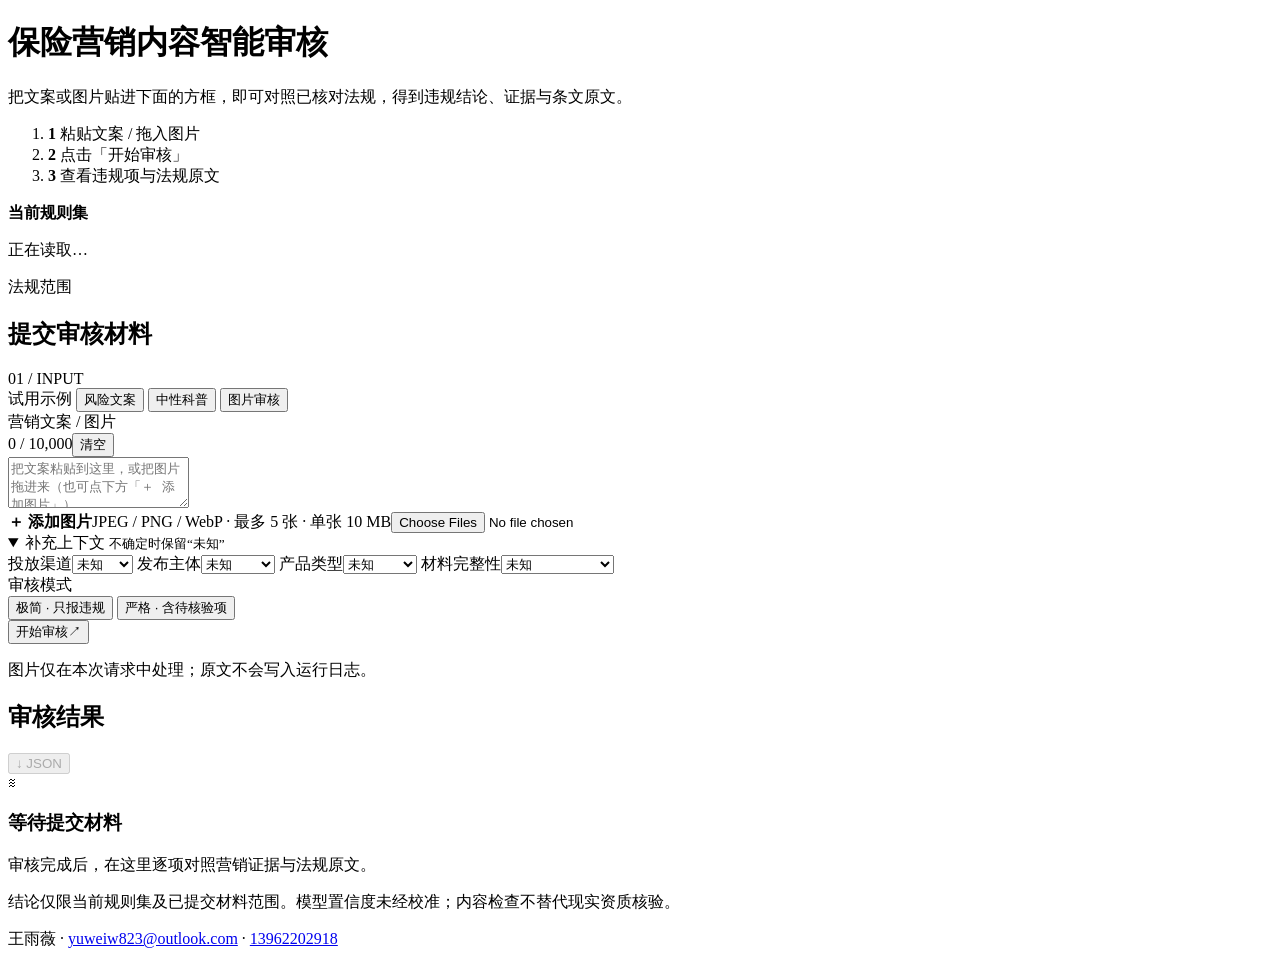
==== src/insurance_audit/static/index.html @ 46deb929 "Add contact details to the home page footer The page gave no way to reach the author. The footer now" ====
<!doctype html>
<html lang="zh-CN">

<head>
    <meta charset="UTF-8">
    <meta name="viewport" content="width=device-width, initial-scale=1">
    <title>保宣 · 营销内容审核</title>
    <link rel="stylesheet" href="/static/styles.css">
    <script src="/static/app.js" defer></script>
</head>

<body>
    <main>
        <div class="intro">
            <div>
                <h1>保险营销内容智能审核</h1>
                <p class="lead">把文案或图片贴进下面的方框，即可对照已核对法规，得到违规结论、证据与条文原文。</p>
                <ol class="steps">
                    <li><b>1</b> 粘贴文案 / 拖入图片</li>
                    <li><b>2</b> 点击「开始审核」</li>
                    <li><b>3</b> 查看违规项与法规原文</li>
                </ol>
            </div>
            <aside>
                <div class="aside-col"><span class="status-dot"></span>
                    <b>当前规则集</b>
                    <p id="ruleset">正在读取…</p>
                    <small id="scope"></small>
                </div>
                <div class="aside-col scope-list">
                    <span class="scope-title">法规范围</span>
                    <ul id="documents"></ul>
                </div>
            </aside>
        </div>
        <div id="notice" role="status" hidden></div>
        <div class="workspace">
            <section class="panel input-panel">
                <div class="section-title">
                    <h2>提交审核材料</h2><span>01 / INPUT</span>
                </div>
                <div class="examples"><span>试用示例</span>
                    <button data-example="violation">风险文案</button>
                    <button data-example="education">中性科普</button>
                    <button data-example="multi">图片审核</button>
                </div>
                <div class="composer">
                    <div class="composer-label"><label for="text">营销文案 / 图片</label>
                        <div class="composer-actions"><span id="counter">0 / 10,000</span><button type="button" id="clear"
                                class="clear-input">清空</button></div>
                    </div><textarea id="text" rows="3"
                        placeholder="把文案粘贴到这里，或把图片拖进来（也可点下方「＋ 添加图片」）…"></textarea>
                    <div id="previews" class="previews"></div>
                    <div class="composer-bar"><label for="images" class="attach"><strong>＋ 添加图片</strong><span>JPEG / PNG
                                / WebP · 最多 5 张 · 单张 10 MB</span></label><input id="images" type="file"
                            accept="image/jpeg,image/png,image/webp" multiple></div>
                </div>
                <details class="context" open>
                    <summary>补充上下文 <small>不确定时保留“未知”</small></summary>
                    <div class="fields">
                        <label>投放渠道<select id="channel">
                                <option value="unknown">未知</option>
                                <option value="internet">互联网</option>
                                <option value="offline">线下</option>
                            </select></label>
                        <label>发布主体<select id="publisher_type">
                                <option value="unknown">未知</option>
                                <option value="insurance_institution">保险机构</option>
                                <option value="insurance_intermediary">保险中介</option>
                                <option value="marketing_personnel">营销人员</option>
                                <option value="other">其他</option>
                            </select></label>
                        <label>产品类型<select id="product_type">
                                <option value="unknown">未知</option>
                                <option value="insurance">保险产品</option>
                                <option value="life_insurance">人身保险</option>
                                <option value="property_insurance">财产保险</option>
                                <option value="other">其他</option>
                            </select></label>
                        <label>材料完整性<select id="material_completeness">
                                <option value="unknown">未知</option>
                                <option value="complete">已提供完整材料</option>
                                <option value="partial">局部截取</option>
                            </select></label>
                    </div>
                </details>
                <div class="depth-row">
                    <div class="depth-control"><label class="depth-label" for="depth">审核模式</label>
                        <div class="toggle" role="radiogroup" aria-label="审核模式">
                            <button type="button" class="toggle-option is-active" data-depth="concise" role="radio"
                                aria-checked="true">极简 · 只报违规</button>
                            <button type="button" class="toggle-option" data-depth="strict" role="radio"
                                aria-checked="false">严格 · 含待核验项</button>
                        </div>
                    </div>
                    <input id="depth" type="hidden" value="concise">
                    <div id="button-group">
                        <button id="submit" class="primary">开始审核<span>↗</span></button>
                        <button id="cancel" hidden>取消</button>
                    </div>
                </div>
                <p class="privacy">图片仅在本次请求中处理；原文不会写入运行日志。</p>
            </section>
            <section class="panel output-panel" aria-live="polite">
                <div class="section-title">
                    <h2>审核结果</h2><button id="download" disabled>↓ JSON</button>
                </div>
                <div id="empty">
                    <div class="empty-symbol">≋</div>
                    <h3 id="empty-title">等待提交材料</h3>
                    <p id="empty-hint">审核完成后，在这里逐项对照营销证据与法规原文。</p>
                    <div id="progress" hidden></div>
                    <div id="observations" class="observations" hidden></div>
                </div>
                <div id="results" hidden></div>
            </section>
        </div>
        <footer>
            <p>结论仅限当前规则集及已提交材料范围。模型置信度未经校准；内容检查不替代现实资质核验。</p>
            <p class="contact">王雨薇 · <a href="mailto:yuweiw823@outlook.com">yuweiw823@outlook.com</a> · <a
                    href="tel:13962202918">13962202918</a></p>
        </footer>
    </main>
</body>

</html>
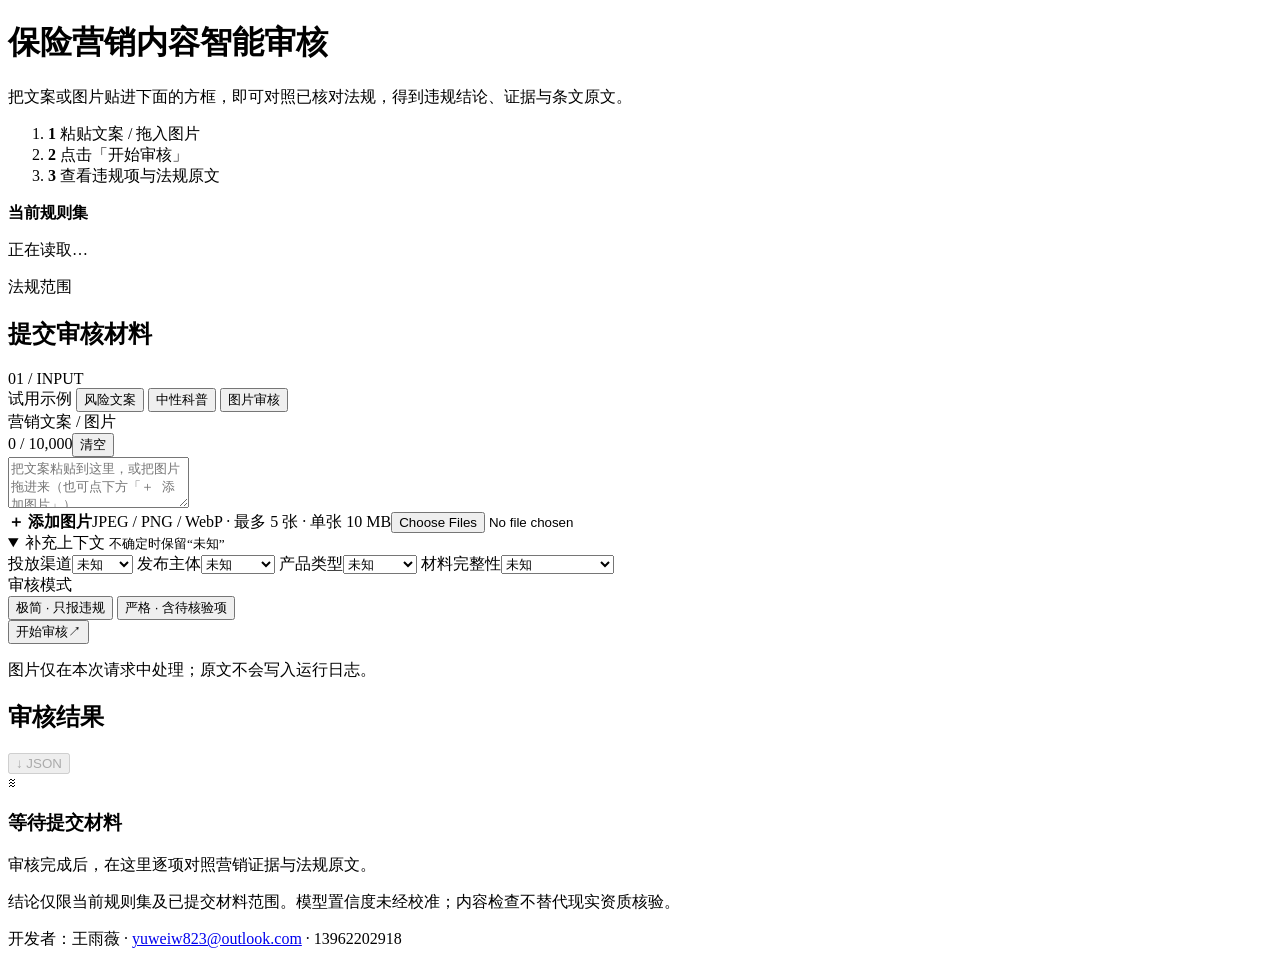
==== commit 41554c32: "Update Dev Info" ====
--- a/src/insurance_audit/static/index.html
+++ b/src/insurance_audit/static/index.html
@@ -117,8 +117,7 @@
         </div>
         <footer>
             <p>结论仅限当前规则集及已提交材料范围。模型置信度未经校准；内容检查不替代现实资质核验。</p>
-            <p class="contact">王雨薇 · <a href="mailto:yuweiw823@outlook.com">yuweiw823@outlook.com</a> · <a
-                    href="tel:13962202918">13962202918</a></p>
+            <p class="contact">开发者：王雨薇 · <a href="mailto:yuweiw823@outlook.com">yuweiw823@outlook.com</a> · 13962202918</p>
         </footer>
     </main>
 </body>
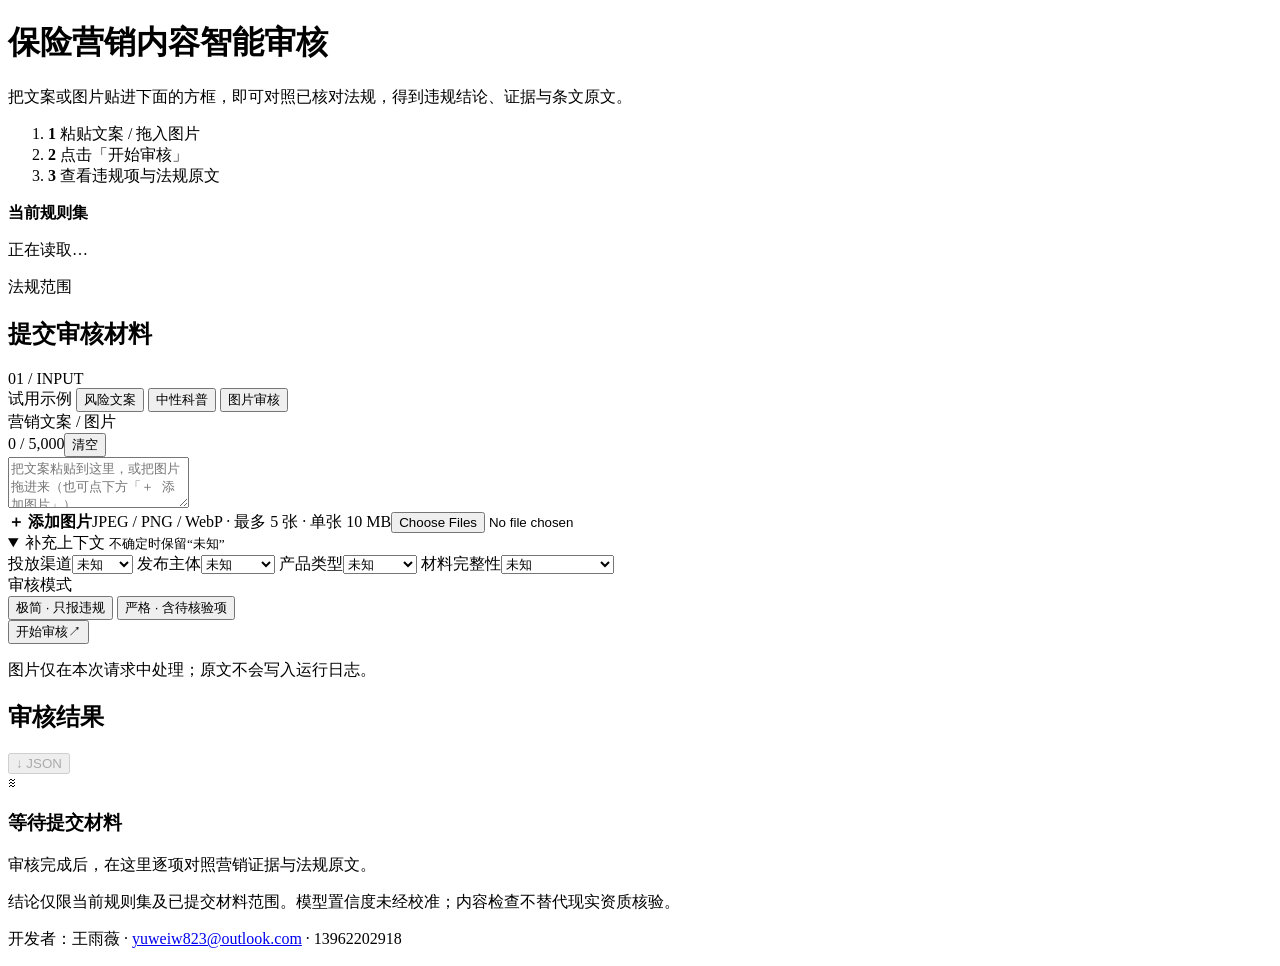
==== commit 2674a8dd: "fix batch bug" ====
--- a/src/insurance_audit/static/index.html
+++ b/src/insurance_audit/static/index.html
@@ -46,7 +46,7 @@
                 </div>
                 <div class="composer">
                     <div class="composer-label"><label for="text">营销文案 / 图片</label>
-                        <div class="composer-actions"><span id="counter">0 / 10,000</span><button type="button" id="clear"
+                        <div class="composer-actions"><span id="counter">0 / 5,000</span><button type="button" id="clear"
                                 class="clear-input">清空</button></div>
                     </div><textarea id="text" rows="3"
                         placeholder="把文案粘贴到这里，或把图片拖进来（也可点下方「＋ 添加图片」）…"></textarea>
@@ -122,4 +122,4 @@
     </main>
 </body>
 
-</html>+</html>
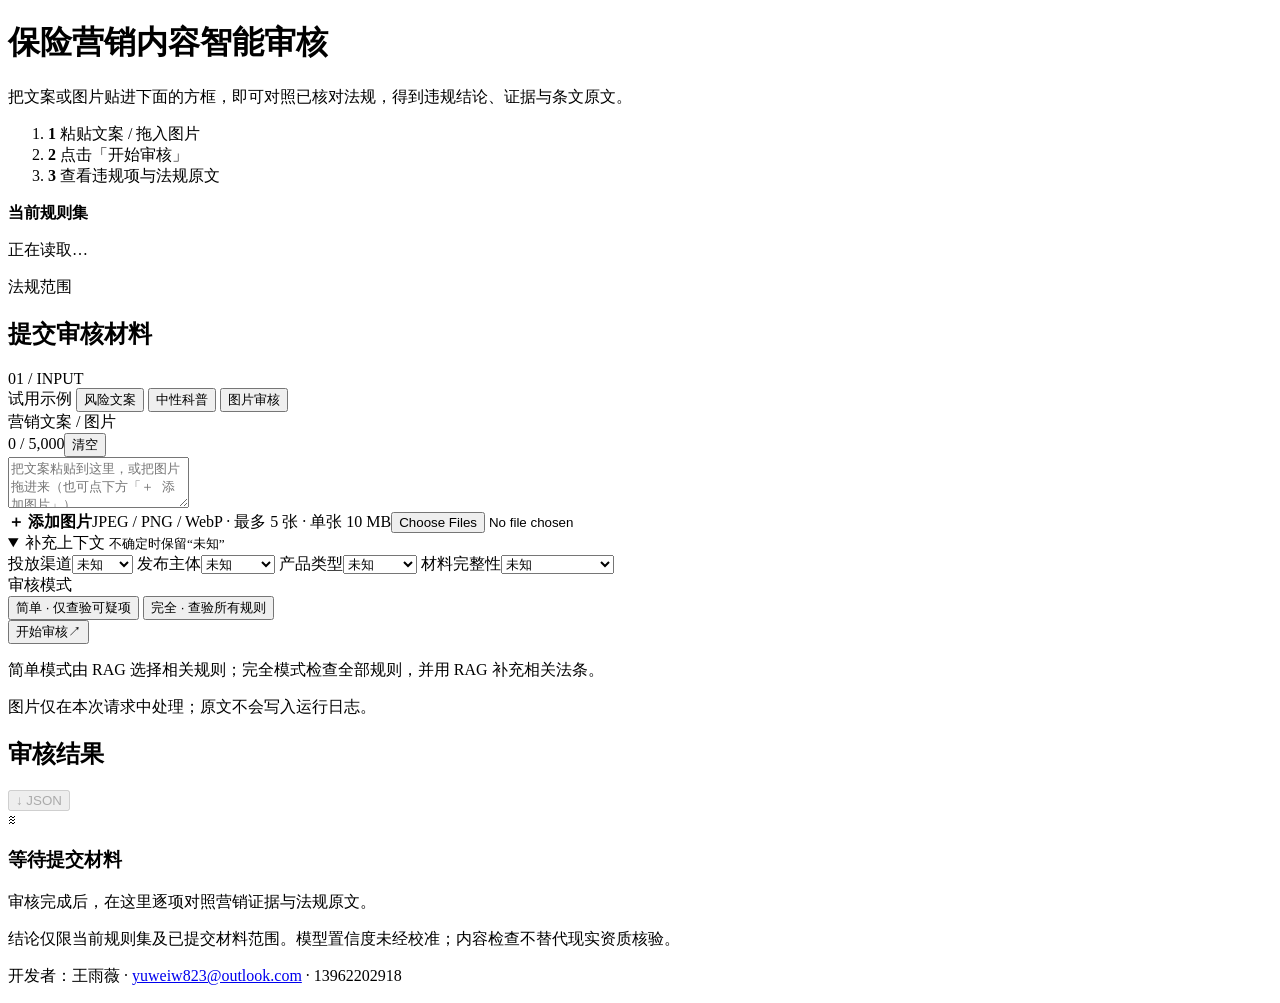
==== commit c10f2c9f: "Split simple and complete audit modes" ====
--- a/src/insurance_audit/static/index.html
+++ b/src/insurance_audit/static/index.html
@@ -88,9 +88,9 @@
                     <div class="depth-control"><label class="depth-label" for="depth">审核模式</label>
                         <div class="toggle" role="radiogroup" aria-label="审核模式">
                             <button type="button" class="toggle-option is-active" data-depth="concise" role="radio"
-                                aria-checked="true">极简 · 只报违规</button>
+                                aria-checked="true">简单 · 仅查验可疑项</button>
                             <button type="button" class="toggle-option" data-depth="strict" role="radio"
-                                aria-checked="false">严格 · 含待核验项</button>
+                                aria-checked="false">完全 · 查验所有规则</button>
                         </div>
                     </div>
                     <input id="depth" type="hidden" value="concise">
@@ -99,6 +99,7 @@
                         <button id="cancel" hidden>取消</button>
                     </div>
                 </div>
+                <p class="privacy">简单模式由 RAG 选择相关规则；完全模式检查全部规则，并用 RAG 补充相关法条。</p>
                 <p class="privacy">图片仅在本次请求中处理；原文不会写入运行日志。</p>
             </section>
             <section class="panel output-panel" aria-live="polite">
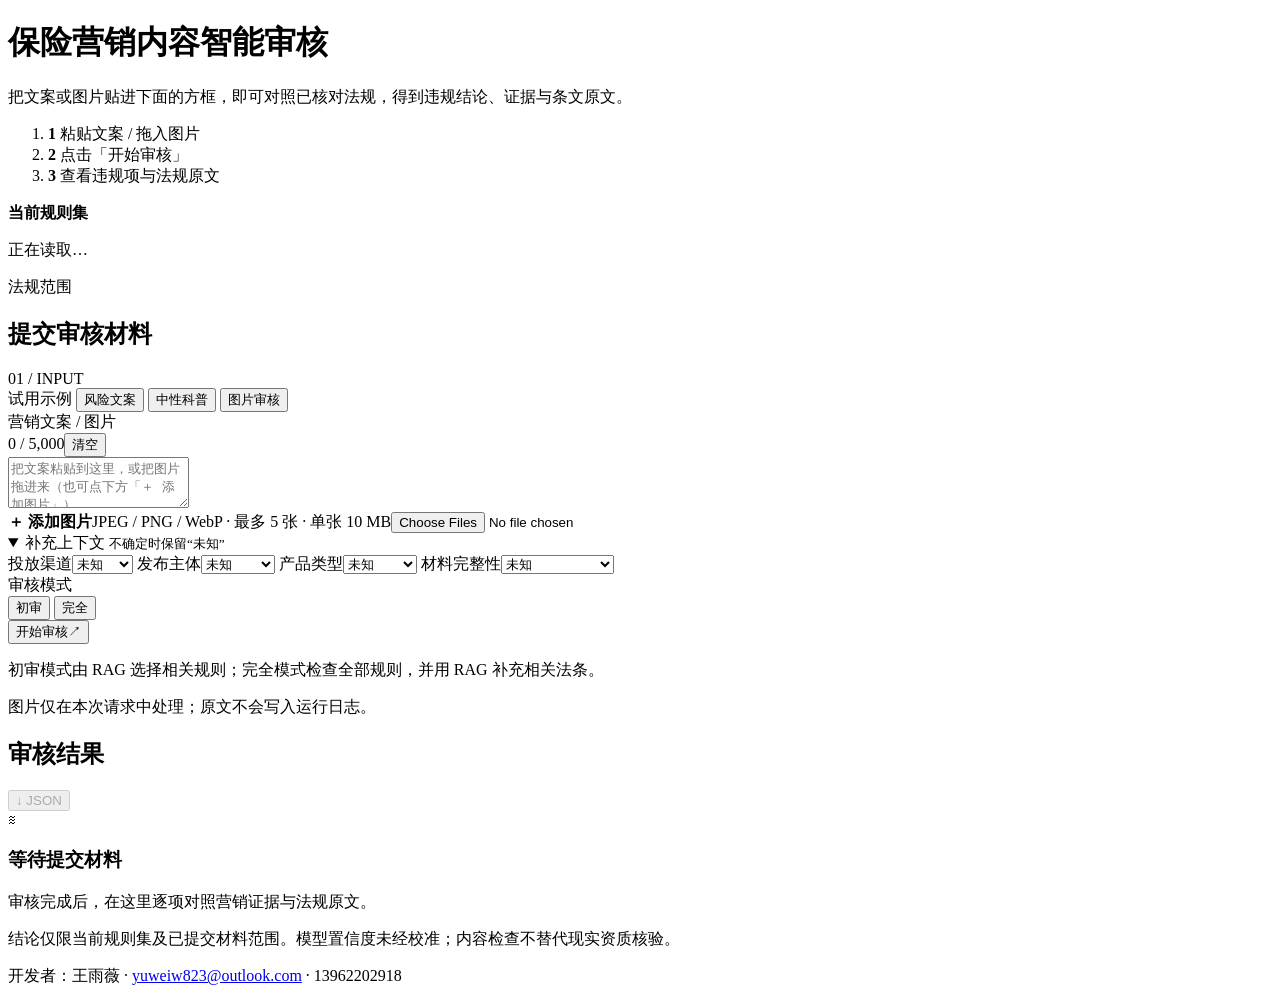
==== commit 3ca7110c: "Rename initial review mode and localize rule names" ====
--- a/src/insurance_audit/static/index.html
+++ b/src/insurance_audit/static/index.html
@@ -87,10 +87,10 @@
                 <div class="depth-row">
                     <div class="depth-control"><label class="depth-label" for="depth">审核模式</label>
                         <div class="toggle" role="radiogroup" aria-label="审核模式">
-                            <button type="button" class="toggle-option is-active" data-depth="concise" role="radio"
-                                aria-checked="true">简单 · 仅查验可疑项</button>
-                            <button type="button" class="toggle-option" data-depth="strict" role="radio"
-                                aria-checked="false">完全 · 查验所有规则</button>
+                            <button type="button" title="查验可能违反的法条" class="toggle-option is-active" data-depth="concise" role="radio"
+                                aria-checked="true">初审</button>
+                            <button type="button" title="查检全部法条" class="toggle-option" data-depth="strict" role="radio"
+                                aria-checked="false">完全</button>
                         </div>
                     </div>
                     <input id="depth" type="hidden" value="concise">
@@ -99,7 +99,7 @@
                         <button id="cancel" hidden>取消</button>
                     </div>
                 </div>
-                <p class="privacy">简单模式由 RAG 选择相关规则；完全模式检查全部规则，并用 RAG 补充相关法条。</p>
+                <p class="privacy">初审模式由 RAG 选择相关规则；完全模式检查全部规则，并用 RAG 补充相关法条。</p>
                 <p class="privacy">图片仅在本次请求中处理；原文不会写入运行日志。</p>
             </section>
             <section class="panel output-panel" aria-live="polite">
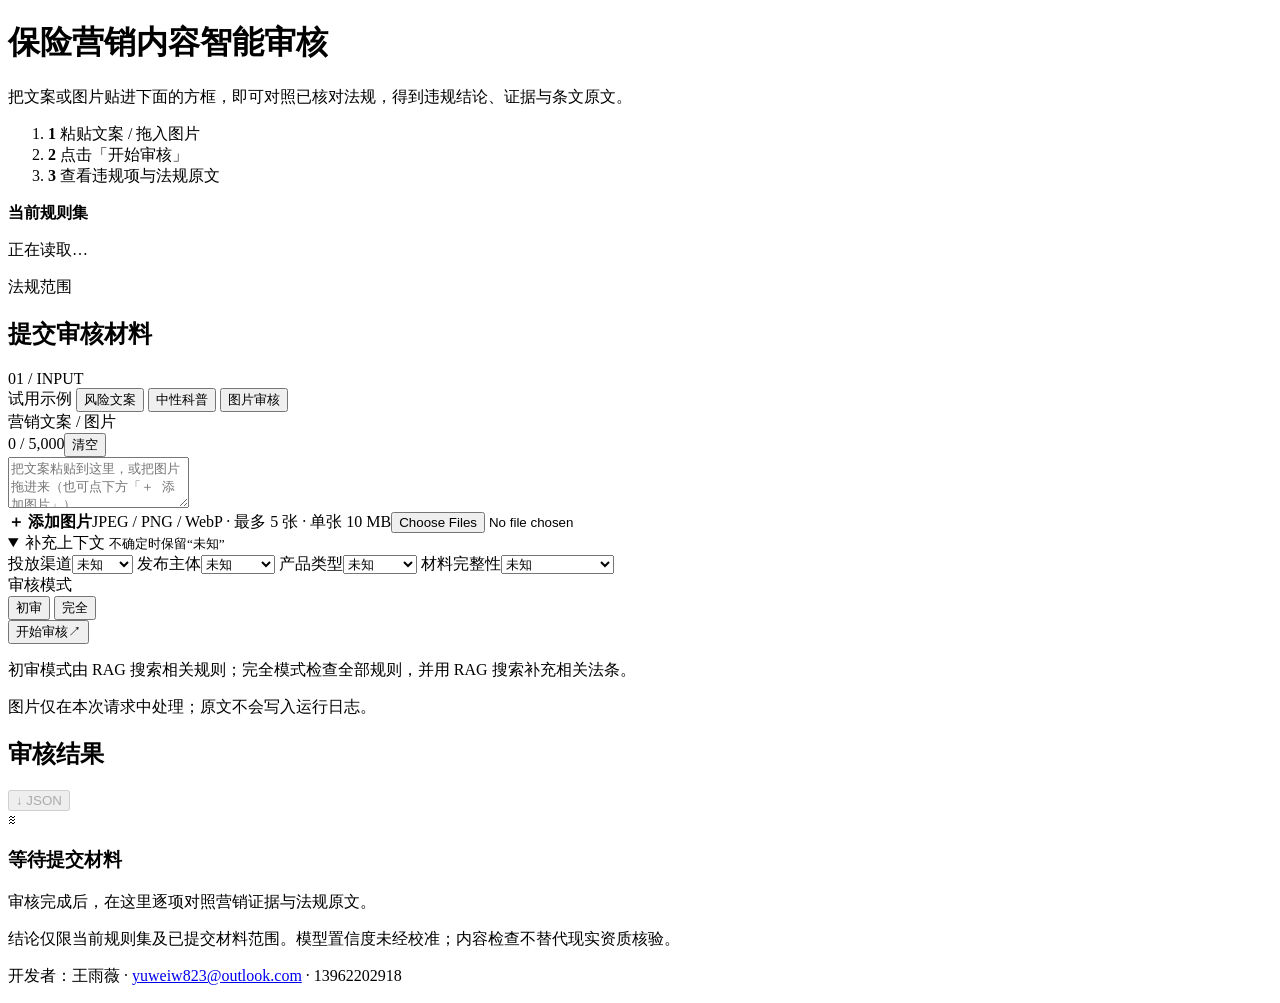
==== commit b496c2fc: "﻿Align batch-flow wording with the terminology refactor Rename the coverage baseline to "规则查验/全部查验" " ====
--- a/src/insurance_audit/static/index.html
+++ b/src/insurance_audit/static/index.html
@@ -99,7 +99,7 @@
                         <button id="cancel" hidden>取消</button>
                     </div>
                 </div>
-                <p class="privacy">初审模式由 RAG 选择相关规则；完全模式检查全部规则，并用 RAG 补充相关法条。</p>
+                <p class="privacy">初审模式由 RAG 搜索相关规则；完全模式检查全部规则，并用 RAG 搜索补充相关法条。</p>
                 <p class="privacy">图片仅在本次请求中处理；原文不会写入运行日志。</p>
             </section>
             <section class="panel output-panel" aria-live="polite">
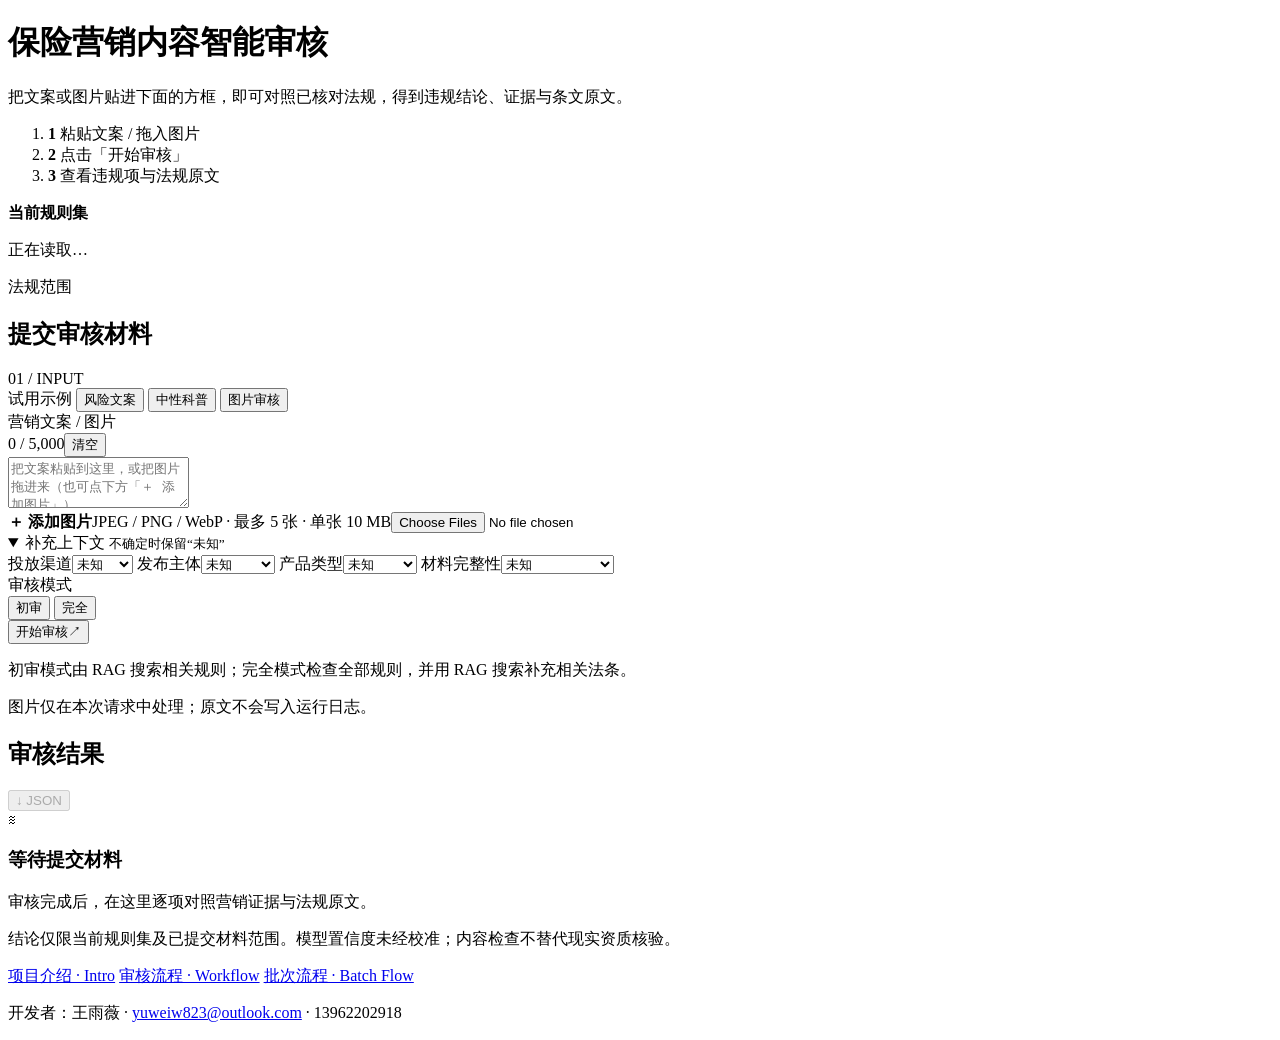
==== commit c8a7f87b: "Add link" ====
--- a/src/insurance_audit/static/index.html
+++ b/src/insurance_audit/static/index.html
@@ -118,6 +118,11 @@
         </div>
         <footer>
             <p>结论仅限当前规则集及已提交材料范围。模型置信度未经校准；内容检查不替代现实资质核验。</p>
+            <nav class="footer-links" aria-label="项目说明页面">
+                <a href="/intro" target="_blank" rel="noopener">项目介绍 · Intro</a>
+                <a href="/workflow" target="_blank" rel="noopener">审核流程 · Workflow</a>
+                <a href="/batch-flow" target="_blank" rel="noopener">批次流程 · Batch Flow</a>
+            </nav>
             <p class="contact">开发者：王雨薇 · <a href="mailto:yuweiw823@outlook.com">yuweiw823@outlook.com</a> · 13962202918</p>
         </footer>
     </main>
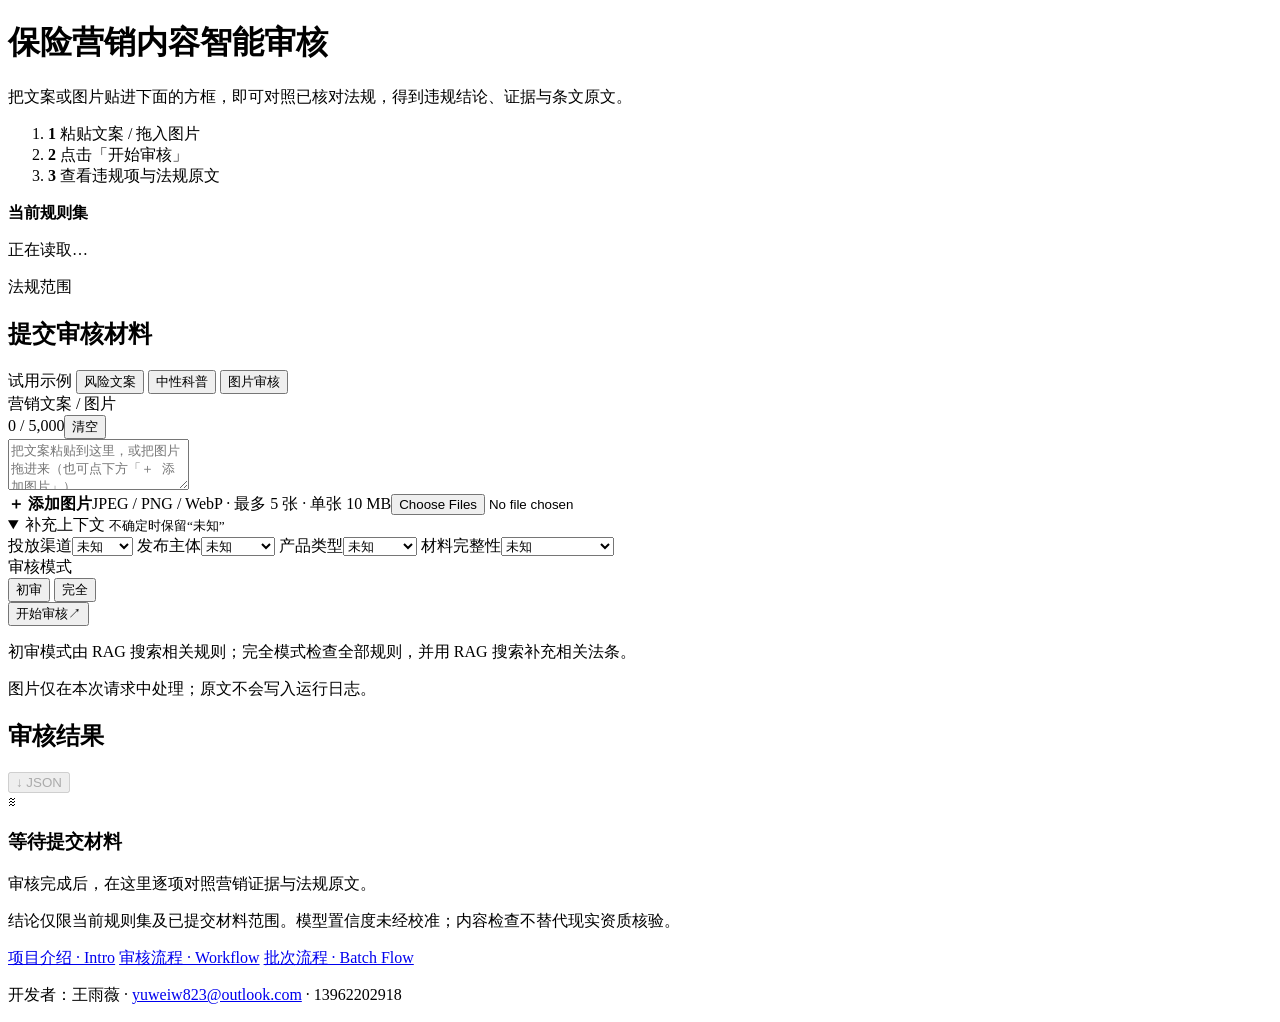
==== commit 62afa0e2: "remove nit" ====
--- a/src/insurance_audit/static/index.html
+++ b/src/insurance_audit/static/index.html
@@ -37,7 +37,7 @@
         <div class="workspace">
             <section class="panel input-panel">
                 <div class="section-title">
-                    <h2>提交审核材料</h2><span>01 / INPUT</span>
+                    <h2>提交审核材料</h2>
                 </div>
                 <div class="examples"><span>试用示例</span>
                     <button data-example="violation">风险文案</button>
